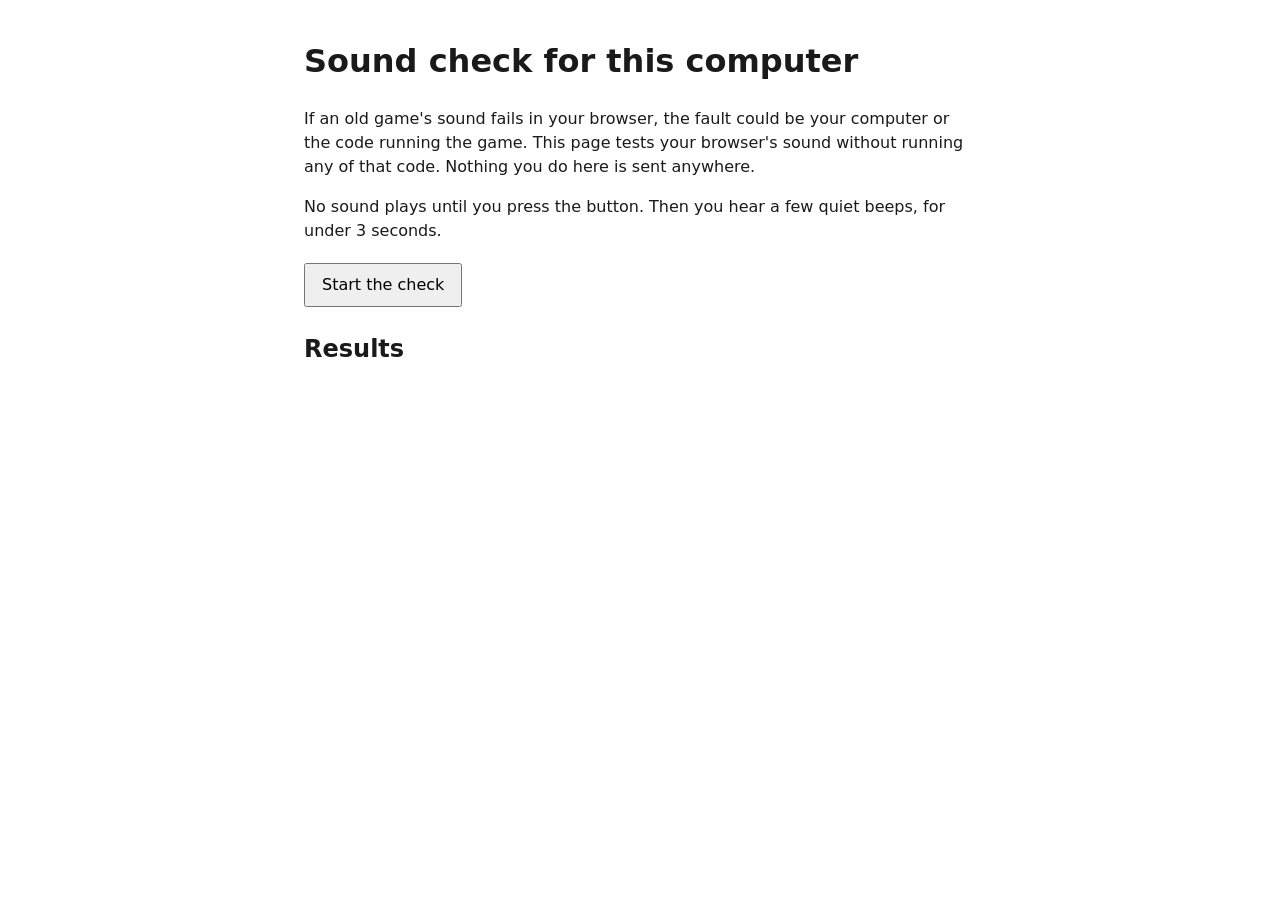
==== crates/layer-check/page/index.html @ e1bdbd76 "layer-check: a page that tests the browser's sound with none of the other crates' code A new crate w" ====
<!doctype html>
<!-- SPDX-License-Identifier: MIT -->
<html lang="en">
  <head>
    <meta charset="utf-8" />
    <meta
      http-equiv="Content-Security-Policy"
      content="default-src 'none'; script-src 'self' 'wasm-unsafe-eval'; connect-src 'self'; media-src 'self' blob:; worker-src 'self' blob:; form-action 'none'; base-uri 'none'; style-src 'self'"
    />
    <meta name="viewport" content="width=device-width, initial-scale=1" />
    <title>Sound check for this computer</title>
    <link href="layer-check.css" rel="stylesheet" />
    <script src="layer-check.mjs" type="module"></script>
  </head>
  <body>
    <main>
      <h1>Sound check for this computer</h1>
      <p>
        If an old game's sound fails in your browser, the fault could be your
        computer or the code running the game. This page tests your browser's
        sound without running any of that code. Nothing you do here is sent
        anywhere.
      </p>
      <p>
        No sound plays until you press the button. Then you hear a few quiet
        beeps, for under 3 seconds.
      </p>
      <button class="js-start" type="button">Start the check</button>
      <p class="js-status" role="status"></p>

      <section class="js-count" hidden>
        <h2>How many beeps did you hear?</h2>
        <button class="js-beeps" type="button">Play the beeps</button>
        <div class="choices">
          <button class="js-count-2" type="button">2 beeps</button>
          <button class="js-count-3" type="button">3 beeps</button>
          <button class="js-count-4" type="button">4 beeps</button>
          <button class="js-count-skip" type="button">Skip this check</button>
        </div>
      </section>

      <section class="js-mic" hidden>
        <h2>Listen with the microphone (you can leave this out)</h2>
        <p>
          The page plays the beeps again and listens for them. Your browser
          asks you first. Nothing is recorded or sent.
        </p>
        <button class="js-mic-start" type="button">Use the microphone</button>
      </section>

      <h2>Results</h2>
      <ul class="results js-results"></ul>

      <section class="js-report" hidden>
        <h2>Your report</h2>
        <p>It holds no device names. You choose whether to pass it on.</p>
        <button class="js-copy" type="button">Copy the report</button>
        <pre class="report-text js-report-text"></pre>
      </section>
    </main>
  </body>
</html>
---- crates/layer-check/page/layer-check.css ----
/* SPDX-License-Identifier: MIT */
:root {
  --ink: #1a1a1a;
  --paper: #fff;
  --pass: #0b5d1e;
  --red: #a11212;
  --quiet: #4a4a4a;
}

body {
  margin: 0;
  background: var(--paper);
  color: var(--ink);
  font-family: system-ui, sans-serif;
  line-height: 1.5;
}

main {
  max-inline-size: 42rem;
  margin-inline: auto;
  padding: 1rem;
}

button {
  min-block-size: 2.75rem;
  margin-block: 0.25rem;
  margin-inline-end: 0.5rem;
  padding-inline: 1rem;
  font: inherit;
}

button:focus-visible {
  outline: 3px solid var(--ink);
  outline-offset: 2px;
}

.results {
  padding-inline-start: 1.25rem;
}

.result-pass {
  color: var(--pass);
}

.result-red {
  color: var(--red);
  font-weight: 700;
}

.result-quiet {
  color: var(--quiet);
}

.report-text {
  overflow-wrap: anywhere;
  white-space: pre-wrap;
}
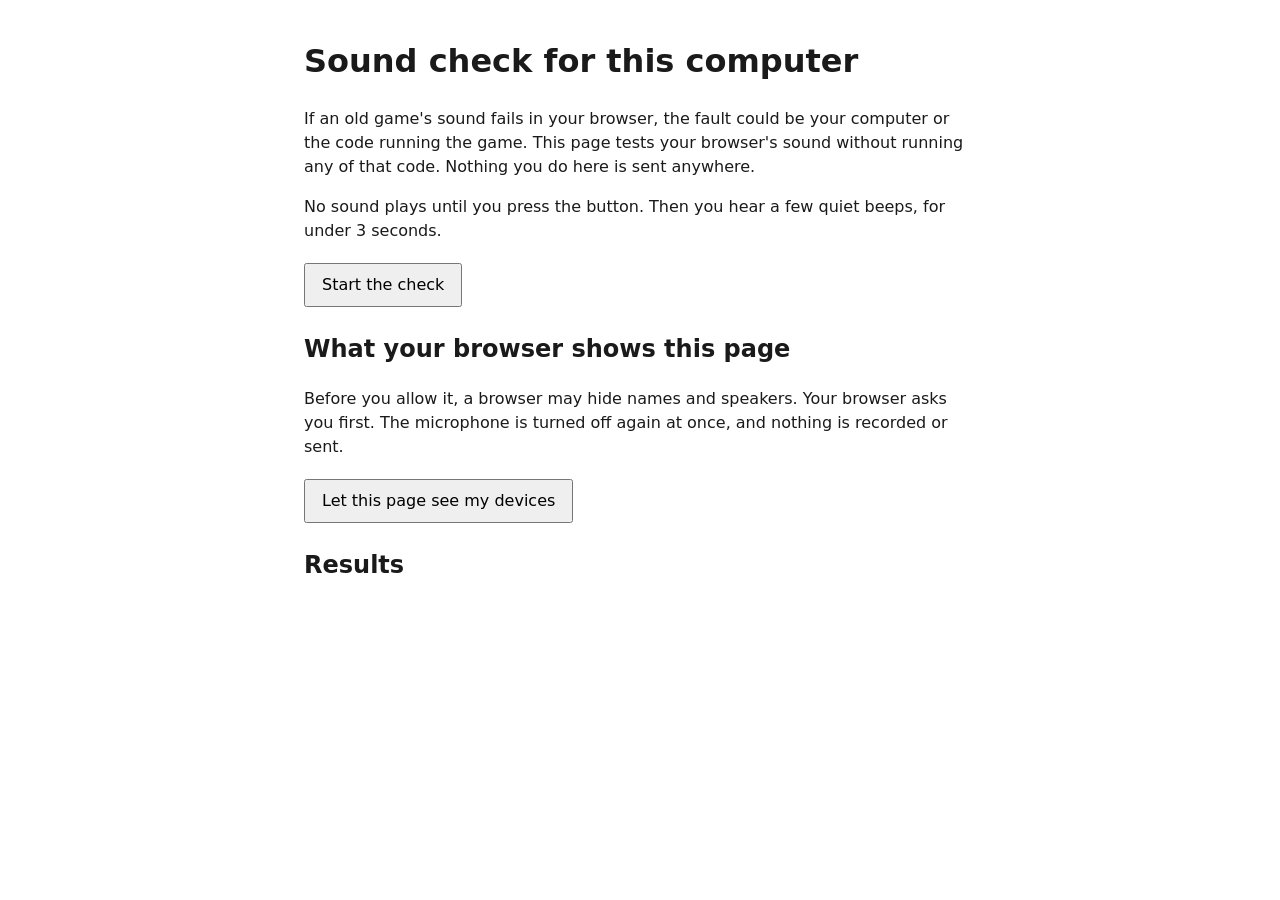
==== commit 7bd65509: "layer-check: show the device list on the page, read in two browsers The page shows the list at load " ====
--- a/crates/layer-check/page/index.html
+++ b/crates/layer-check/page/index.html
@@ -5,10 +5,13 @@
     <meta charset="utf-8" />
     <meta
       http-equiv="Content-Security-Policy"
-      content="default-src 'none'; script-src 'self' 'wasm-unsafe-eval'; connect-src 'self'; media-src 'self' blob:; worker-src 'self' blob:; form-action 'none'; base-uri 'none'; style-src 'self'"
+      content="default-src 'none'; script-src 'self' 'wasm-unsafe-eval'; connect-src 'self'; media-src 'self' blob:; worker-src 'self' blob:; form-action 'none'; base-uri 'none'; style-src 'self'; img-src data:"
     />
     <meta name="viewport" content="width=device-width, initial-scale=1" />
     <title>Sound check for this computer</title>
+    <!-- An empty icon: with none, Firefox asks for /favicon.ico, the policy refuses
+         it, and a healthy page could report that it tried to send something out. -->
+    <link href="data:," rel="icon" />
     <link href="layer-check.css" rel="stylesheet" />
     <script src="layer-check.mjs" type="module"></script>
   </head>
@@ -42,10 +45,23 @@
       <section class="js-mic" hidden>
         <h2>Listen with the microphone (you can leave this out)</h2>
         <p>
-          The page plays the beeps again and listens for them. Your browser
-          asks you first. Nothing is recorded or sent.
+          The page plays the beeps again and listens for them. Your browser asks
+          you first. Nothing is recorded or sent.
         </p>
         <button class="js-mic-start" type="button">Use the microphone</button>
+      </section>
+
+      <section>
+        <h2>What your browser shows this page</h2>
+        <ul class="js-device-list"></ul>
+        <p>
+          Before you allow it, a browser may hide names and speakers. Your
+          browser asks you first. The microphone is turned off again at once,
+          and nothing is recorded or sent.
+        </p>
+        <button class="js-ask" type="button">
+          Let this page see my devices
+        </button>
       </section>
 
       <h2>Results</h2>
